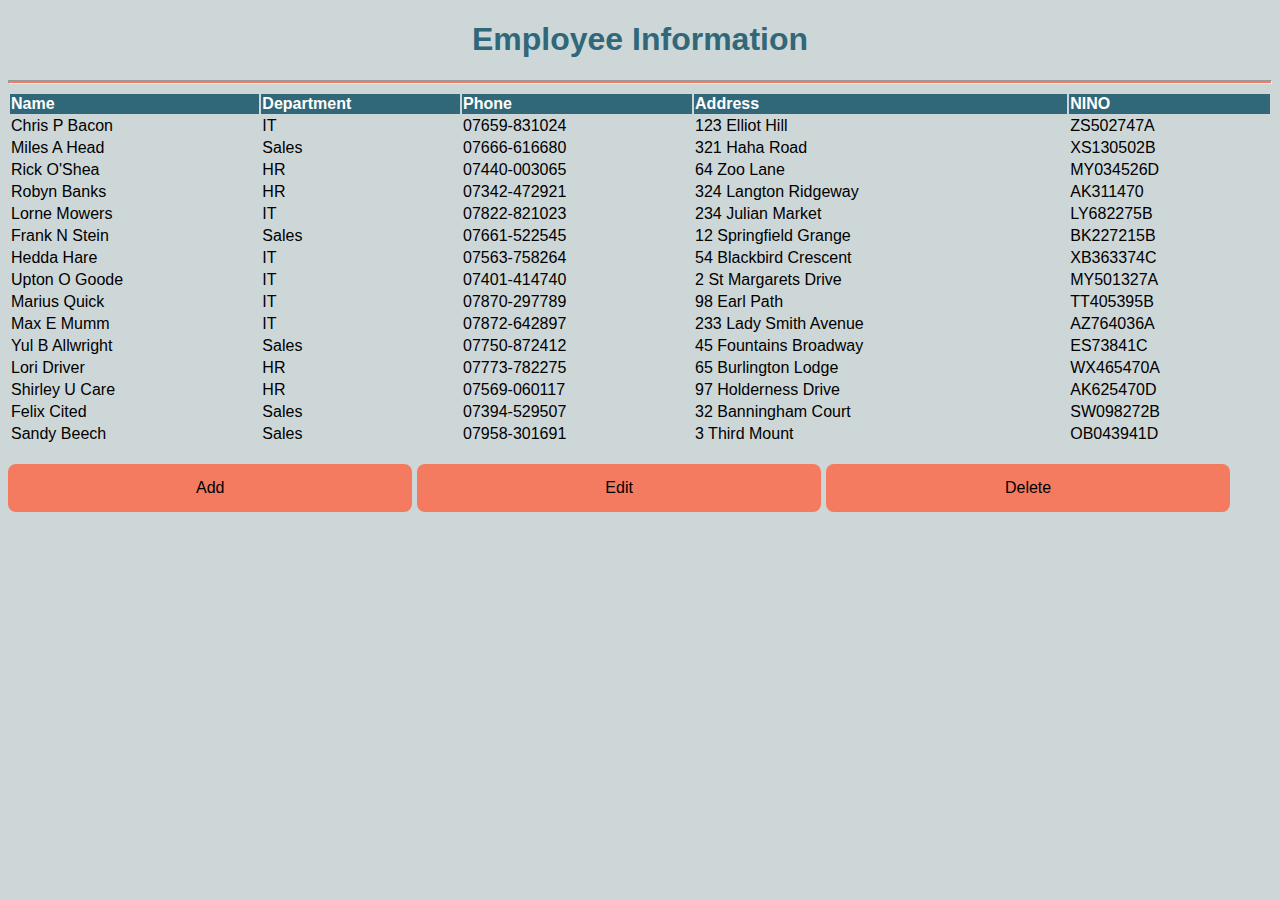
==== index.html @ 172c3133 "delete and update functions added" ====
<!DOCTYPE html>
<html lang="en">

<head>
    <meta charset="UTF-8">
    <meta http-equiv="X-UA-Compatible" content="IE=edge">
    <meta name="viewport" content="width=device-width, initial-scale=1.0">
    <title>Index</title>
    <link rel="stylesheet" href="style.css" />

</head>

<body>

    <h1> Employee Information </h1>

    <hr />

    <div id="display">
        <!-- <table id="dataTable">
            <tr>
                <th>Name</th>
                <th>Department</th>
                <th>Phone</th>
            </tr>
        </table> -->


    </div>

    <br />
    <button id="addbtn" onclick="createAddForm(data)">Add</button>
    <button id="editbtn" onclick="updateTable()">Edit</button>
    <button id="delbtn" onclick="delData()">Delete</button>
    <br />

    <div id="addStuff"><br /></div>
    <div id="editStuff"></div>

    <script type="text/javascript" src="script.js"></script>

    <script>
        displayData();


        // var garage = [
        //     { car: "volvo", colour: "blue" }
        // ];
        // console.log(garage);
        // addCar();
        // console.log(garage);


        // function addCar() {
        //     let item = { car: "ford", colour: "red" };
        //     garage.push(item);
        //     console.log(garage)
        // }

        // function viewgarage() {
        //     console.log(garage);
        // }




    </script>


</body>

</html>
---- style.css ----
body{
    font-family: Verdana, Geneva, Tahoma, sans-serif;
    background-color:rgb(206,215,216);
}
h1{
    color: rgb(49,104,121);
    text-align: center;
}
button{
    background-color: rgb(244, 122, 96);
    width: 32%;
    border: none;
    padding: 15px 32px;
    text-align: center;
    display: inline-block;
    font-size: 16px;
    border-radius: 8px;
}
hr {
    height: 2px;
    color: rgb(244, 122, 96);
    background-color: rgb(244, 122, 96);
}
table, th, td{
    text-align: left;
}
th{
    background-color: rgb(49,104,121);
    color: white;
}
table{
    width : 100%;
}
tr:hover {background-color: rgb(250, 250, 250);}
.active {
    background-color: rgb(244, 122, 96);
}
form div{
    display:inline-block;
    align-items: center;
    width: 300px;
    margin-bottom: 10px;
}
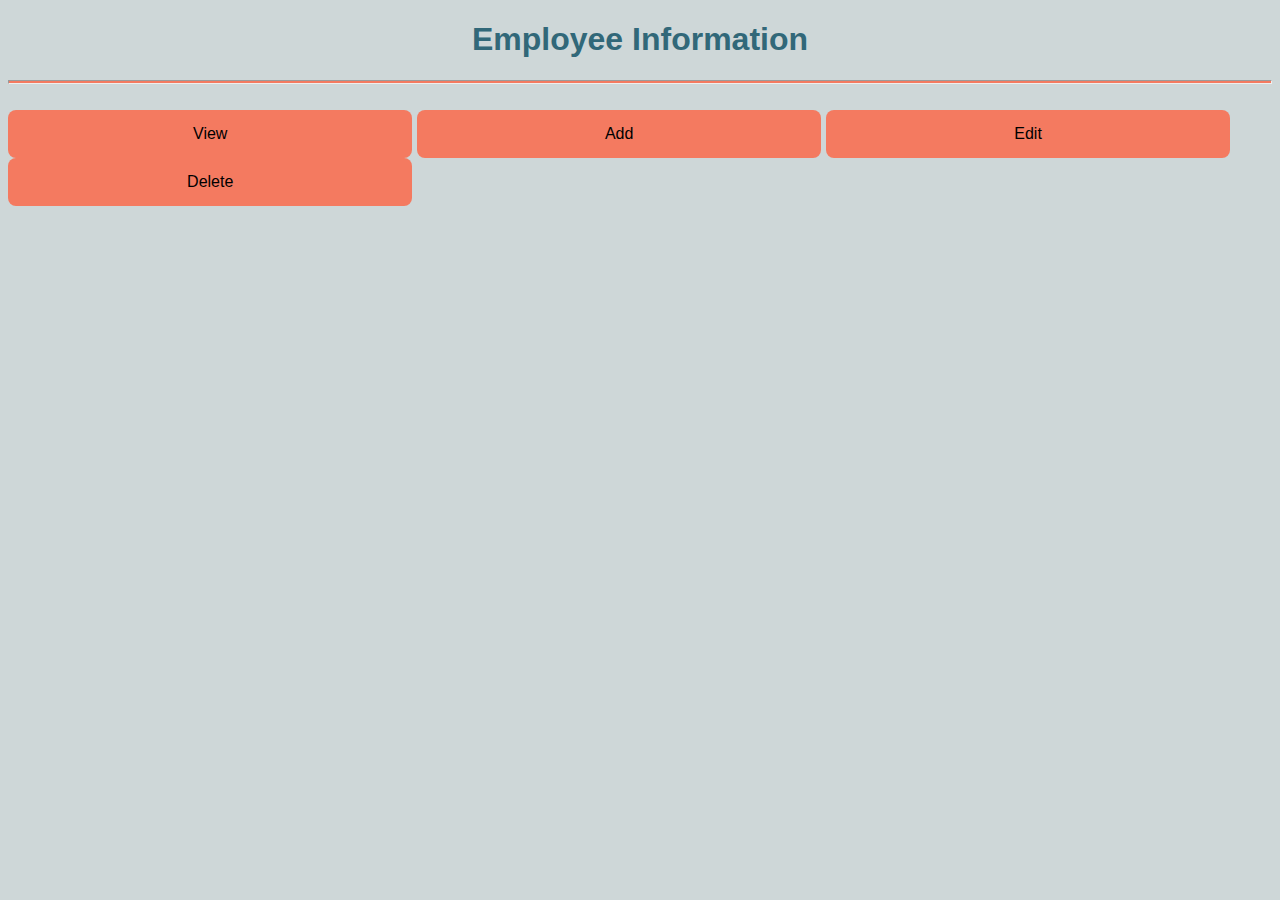
==== commit 7ef60355: "why is the page reloading?!" ====
--- a/index.html
+++ b/index.html
@@ -29,7 +29,8 @@
     </div>
 
     <br />
-    <button id="addbtn" onclick="createAddForm(data)">Add</button>
+    <button id="viewbtn" onclick="displayData()">View</button>
+    <button id="addbtn" onclick="createAddForm()">Add</button>
     <button id="editbtn" onclick="updateTable()">Edit</button>
     <button id="delbtn" onclick="delData()">Delete</button>
     <br />
@@ -40,7 +41,6 @@
     <script type="text/javascript" src="script.js"></script>
 
     <script>
-        displayData();
 
 
         // var garage = [
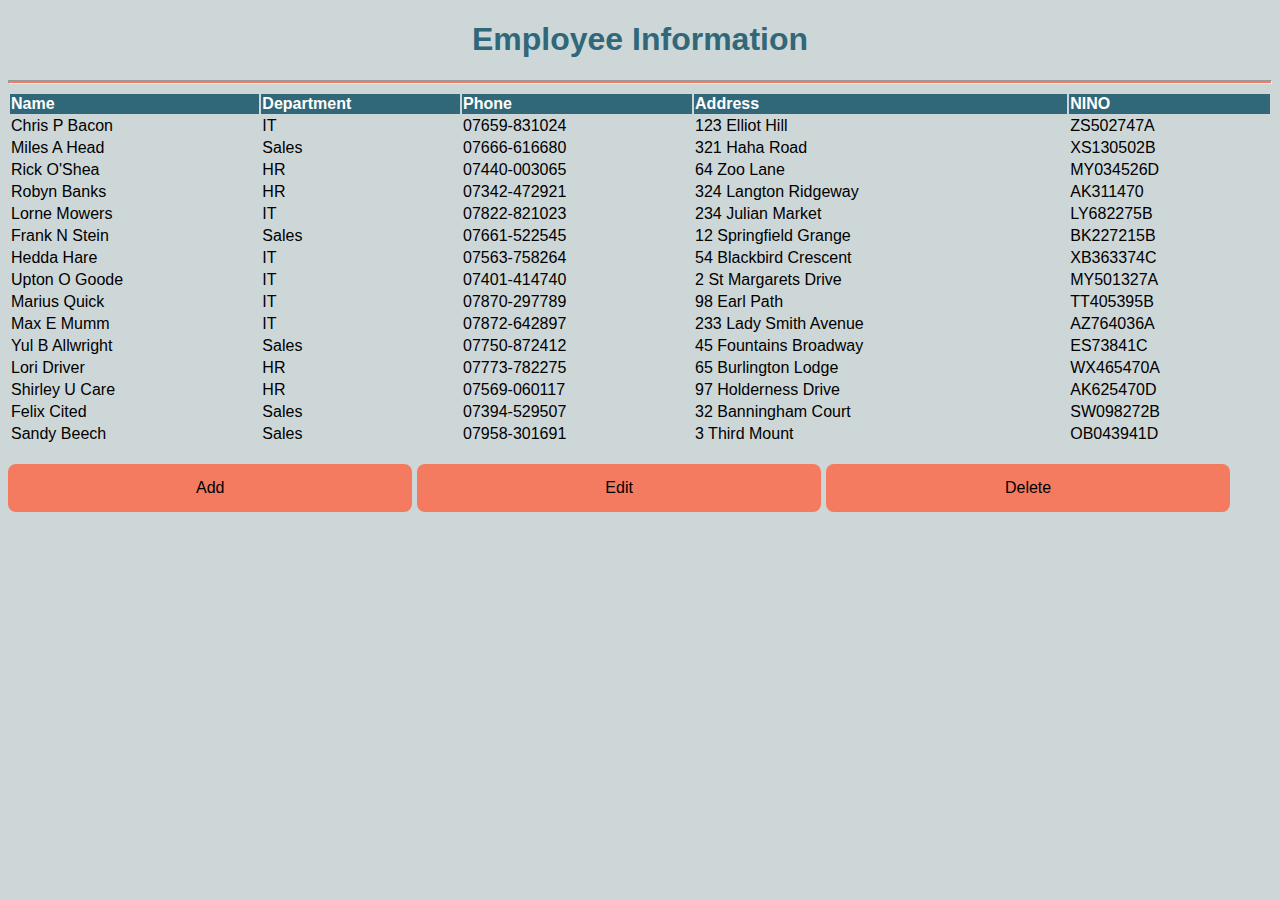
==== commit bc9b0cd7: "remove unneccesary files" ====
--- a/index.html
+++ b/index.html
@@ -29,9 +29,8 @@
     </div>
 
     <br />
-    <button id="viewbtn" onclick="displayData()">View</button>
     <button id="addbtn" onclick="createAddForm()">Add</button>
-    <button id="editbtn" onclick="updateTable()">Edit</button>
+    <button id="editbtn" >Edit</button>
     <button id="delbtn" onclick="delData()">Delete</button>
     <br />
 
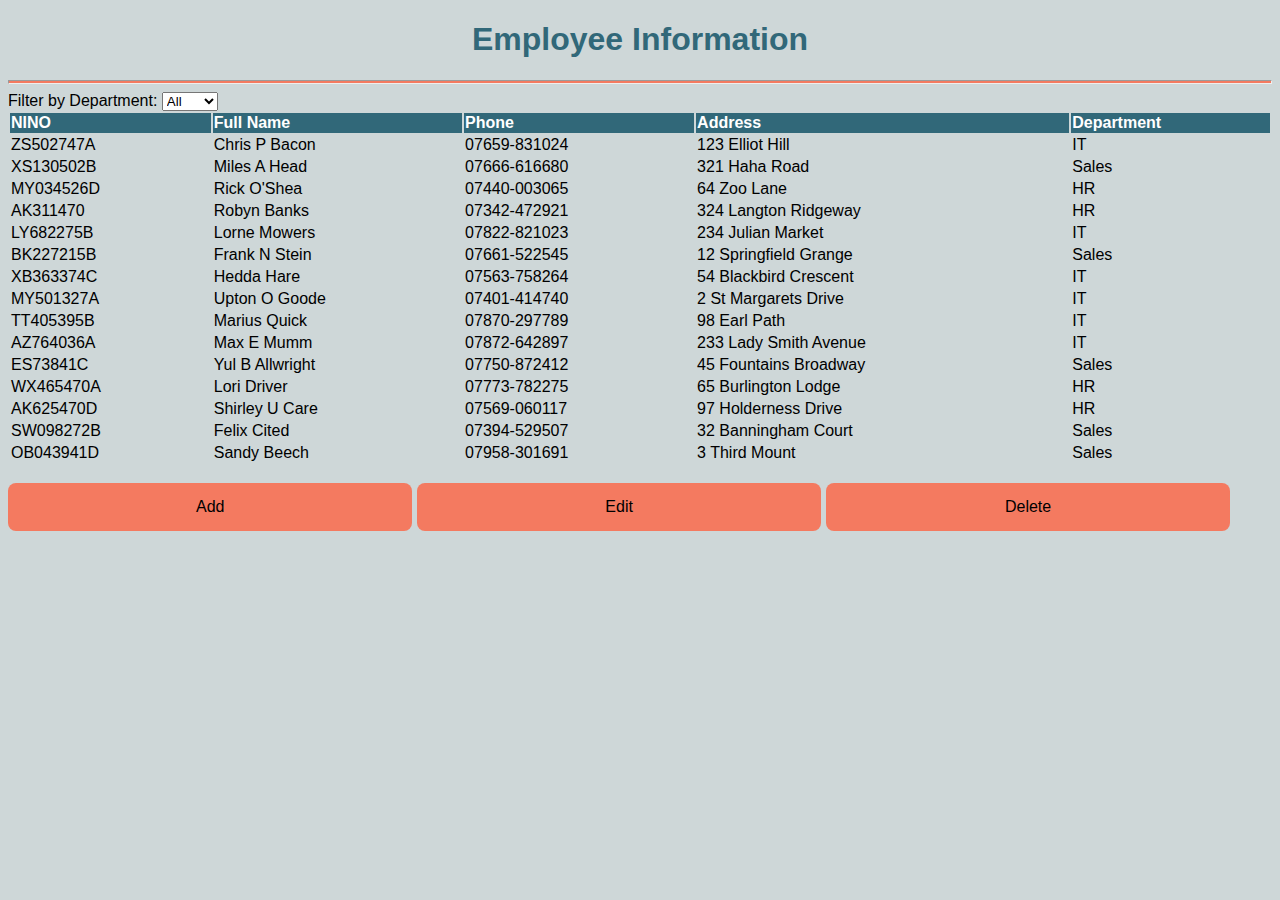
==== commit dc45b156: "JS formatting" ====
--- a/index.html
+++ b/index.html
@@ -16,6 +16,13 @@
 
     <hr />
 
+    <form>
+        Filter by Department:
+        <select name="DepartmentOptions" id="depOptions"></select>
+
+
+    </form>
+
     <div id="display">
         <!-- <table id="dataTable">
             <tr>
@@ -30,7 +37,7 @@
 
     <br />
     <button id="addbtn" onclick="createAddForm()">Add</button>
-    <button id="editbtn" >Edit</button>
+    <button id="editbtn" onclick="editData()">Edit</button>
     <button id="delbtn" onclick="delData()">Delete</button>
     <br />
 
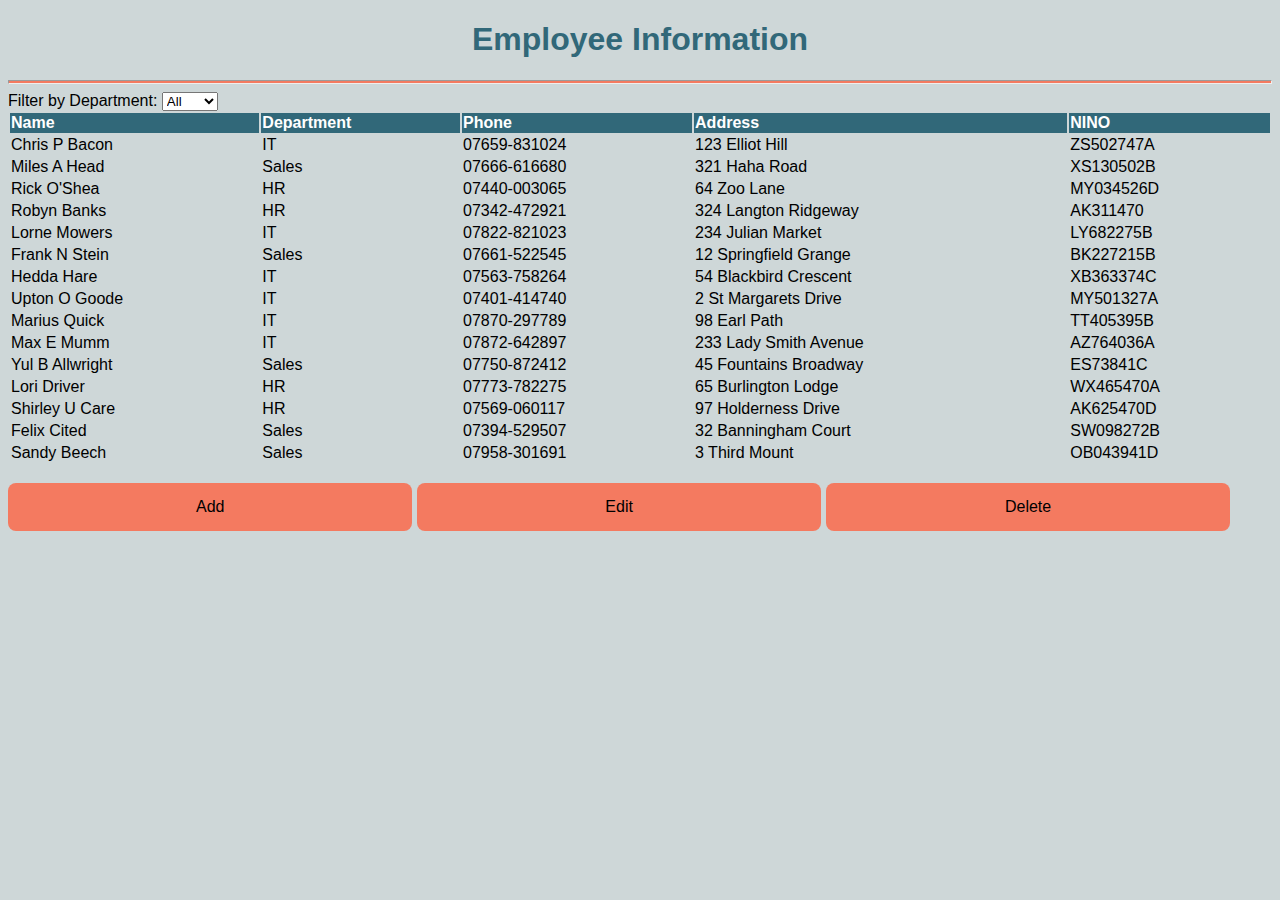
==== commit 5a3b4841: "filter select added, no functionality yet" ====
--- a/index.html
+++ b/index.html
@@ -16,12 +16,14 @@
 
     <hr />
 
-    <form>
-        Filter by Department:
-        <select name="DepartmentOptions" id="depOptions"></select>
-
-
-    </form>
+    <div>
+        <form>
+            Filter by Department:
+            <select id="depSelect" onchange="displayFilter()">
+                
+            </select>            
+        </form>
+    </div>
 
     <div id="display">
         <!-- <table id="dataTable">
@@ -37,7 +39,7 @@
 
     <br />
     <button id="addbtn" onclick="createAddForm()">Add</button>
-    <button id="editbtn" onclick="editData()">Edit</button>
+    <button id="editbtn" >Edit</button>
     <button id="delbtn" onclick="delData()">Delete</button>
     <br />
 
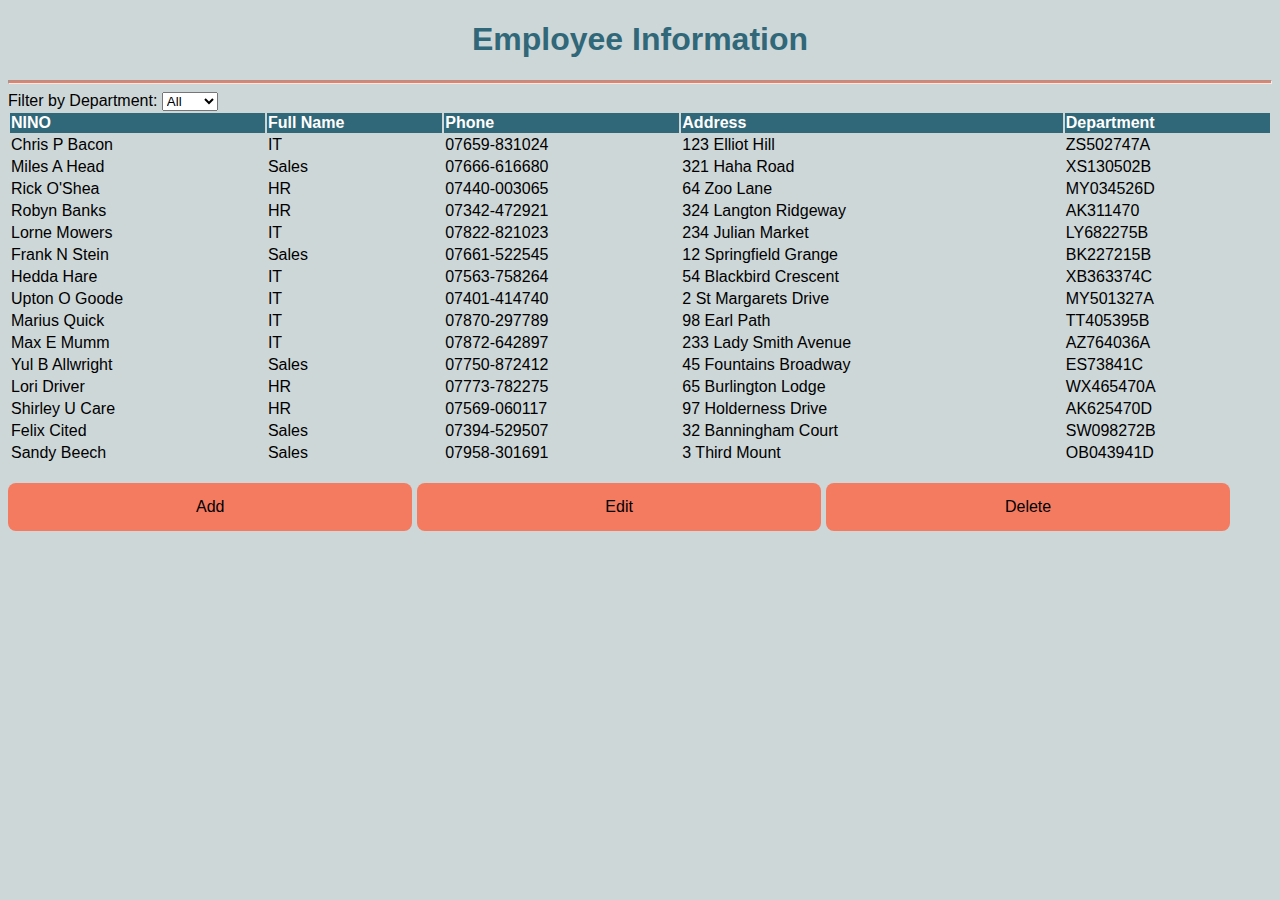
==== commit d46dbb2d: "Merge branch 'development' into DepFilter" ====
--- a/index.html
+++ b/index.html
@@ -16,6 +16,7 @@
 
     <hr />
 
+
     <div>
         <form>
             Filter by Department:
@@ -24,6 +25,7 @@
             </select>            
         </form>
     </div>
+
 
     <div id="display">
         <!-- <table id="dataTable">
@@ -39,7 +41,7 @@
 
     <br />
     <button id="addbtn" onclick="createAddForm()">Add</button>
-    <button id="editbtn" >Edit</button>
+    <button id="editbtn" onclick="editData()">Edit</button>
     <button id="delbtn" onclick="delData()">Delete</button>
     <br />
 
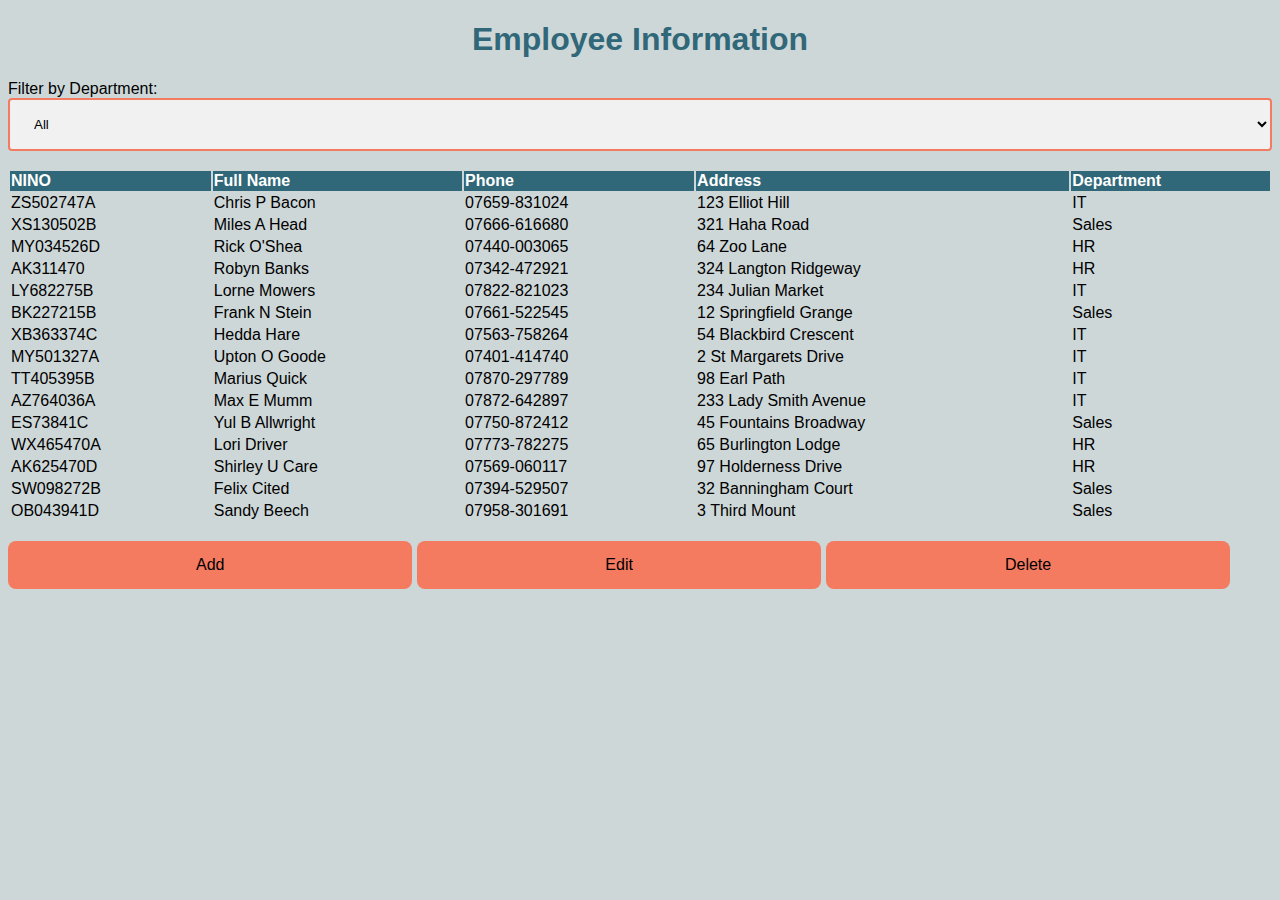
==== commit f50295e7: "add validation for input form and added some CSS" ====
--- a/index.html
+++ b/index.html
@@ -14,9 +14,7 @@
 
     <h1> Employee Information </h1>
 
-    <hr />
-
-
+    <!-- Department filter option-->
     <div>
         <form>
             Filter by Department:
@@ -25,57 +23,24 @@
             </select>            
         </form>
     </div>
+    <br/>
 
+    <!--Data Table -->
+    <div id="display"></div>
 
-    <div id="display">
-        <!-- <table id="dataTable">
-            <tr>
-                <th>Name</th>
-                <th>Department</th>
-                <th>Phone</th>
-            </tr>
-        </table> -->
-
-
-    </div>
-
+    <!-- Function Buttons -->
     <br />
     <button id="addbtn" onclick="createAddForm()">Add</button>
     <button id="editbtn" onclick="editData()">Edit</button>
     <button id="delbtn" onclick="delData()">Delete</button>
     <br />
 
+    <!-- Areas for user input-->
     <div id="addStuff"><br /></div>
     <div id="editStuff"></div>
 
+    <!-- Javascript-->
     <script type="text/javascript" src="script.js"></script>
-
-    <script>
-
-
-        // var garage = [
-        //     { car: "volvo", colour: "blue" }
-        // ];
-        // console.log(garage);
-        // addCar();
-        // console.log(garage);
-
-
-        // function addCar() {
-        //     let item = { car: "ford", colour: "red" };
-        //     garage.push(item);
-        //     console.log(garage)
-        // }
-
-        // function viewgarage() {
-        //     console.log(garage);
-        // }
-
-
-
-
-    </script>
-
 
 </body>
 
--- a/style.css
+++ b/style.css
@@ -38,6 +38,18 @@
 form div{
     display:inline-block;
     align-items: center;
-    width: 300px;
+    width: 500px;
     margin-bottom: 10px;
-}+}
+form input{
+    width : 100%;
+    border : 2px solid rgb(244, 122, 96);
+    border-radius: 4px
+}
+select {
+    width: 100%;
+    padding: 16px 20px;
+    border : 2px solid rgb(244, 122, 96);
+    border-radius: 4px;
+    background-color: #f1f1f1;
+  }